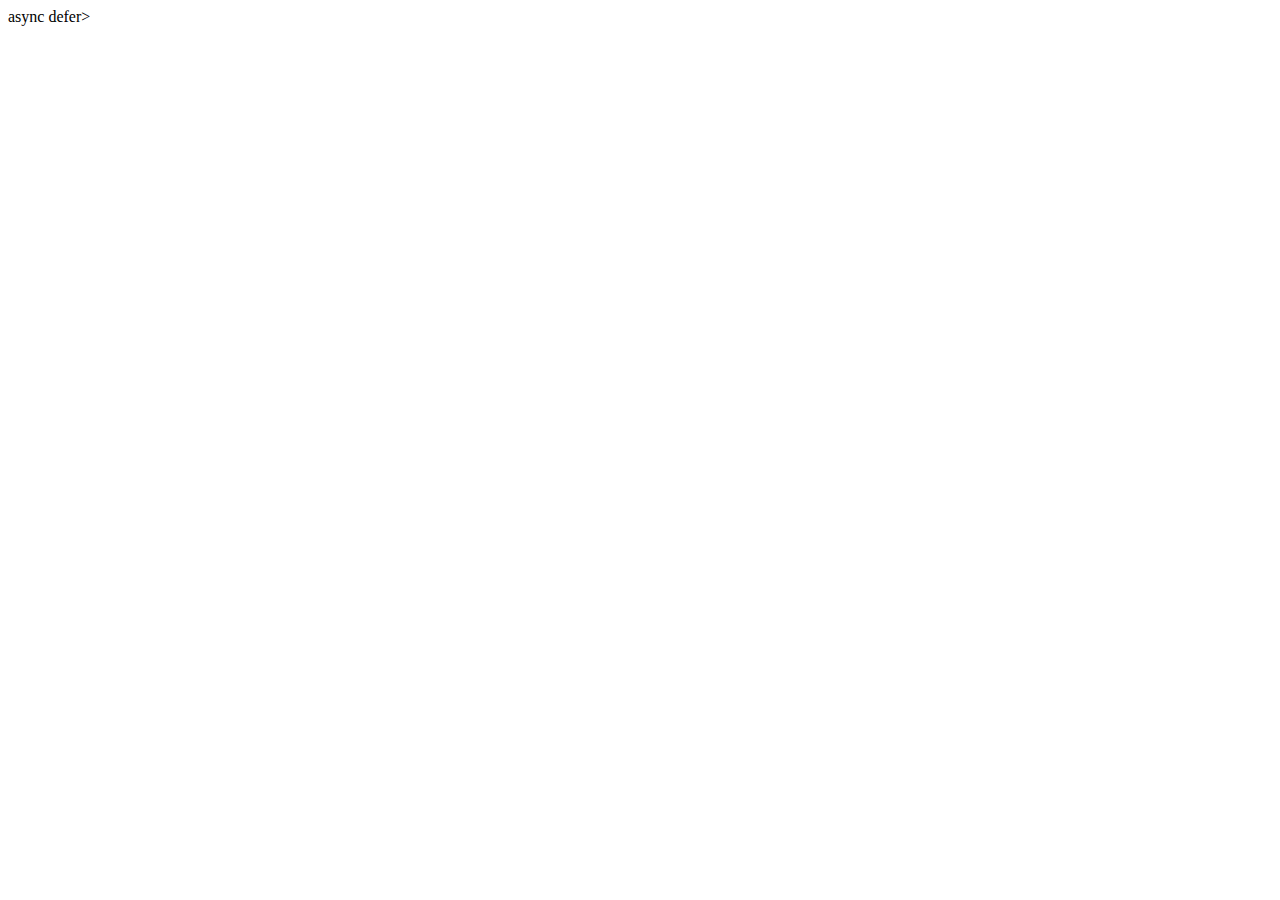
==== index.html @ 1bbeff47 "First commit" ====
<!DOCTYPE html>
<html lang="en" ng-app="app" ng-cloak>

<head>
    <title>Dashboard</title>
    <meta charset="UTF-8">
    <meta name="viewport" content="width=device-width, initial-scale=1">
    <base href="/zubutest/" target="_self">
    <link href="https://fonts.googleapis.com/icon?family=Material+Icons" rel="stylesheet">
    <link href="https://cdnjs.cloudflare.com/ajax/libs/materialize/0.100.2/css/materialize.min.css" rel="stylesheet">
    <link href="css/style.css" rel="stylesheet">
</head>

<body class="nav-md">
    <div class="full-height" ng-view></div>
    <script src="https://cdnjs.cloudflare.com/ajax/libs/jquery/3.1.1/jquery.min.js"></script>
    <script src="https://ajax.googleapis.com/ajax/libs/angularjs/1.6.1/angular.min.js"></script>
    <script src="https://ajax.googleapis.com/ajax/libs/angularjs/1.6.1/angular-route.js"></script>
    <script src="https://cdnjs.cloudflare.com/ajax/libs/angular-materialize/0.2.2/angular-materialize.min.js"></script>
    <script src="https://cdnjs.cloudflare.com/ajax/libs/materialize/0.100.2/js/materialize.min.js"></script>
    <script src="app.js"></script>
    <script src="js/routes.js"></script>
    <script src="components/navbar/navbar.js"></script>
    <script src="components/sidenav/sidenav.js"></script>
    <script src="views/dashboard/dashboard.js"></script>
    <script src="views/login/login.js"></script>
    <script src="js/moment.js"></script>
    <script src="js/jquery.simpleWeather.min.js"></script>
    <script src="https://cdnjs.cloudflare.com/ajax/libs/Chart.js/2.6.0/Chart.min.js"></script>
    async defer></script>
</body>
</html>
---- css/style.css ----
main{
    padding-left: 200px;
    background-color: rgba(245, 248, 239, 0.74);
}

@media only screen and (max-width : 992px) {
    main{
      padding-left: 0;
    }
  }

nav{
    background-color: #373737;
}

.side-nav{
    width: 200px;
    margin-top: 64px;
}

.side-nav, #user-options{
    background-color: #F2F2EA;
}

.side-nav li a:hover, #user-options li a:hover{
    background-color: #D5D5C7; 
}

.side-nav ul{
    margin-top: 0px;
}

#main-row{
    margin-bottom: 0px;
}

.nav-wrapper{
    padding-left: 32px;
    padding-right: 32px;
}

#user-options li a, #nav-mobile li a, .card-title{
    font-size: 14px;
    font-weight: 500;
    text-transform: uppercase;
}

#user-options li a, .card-title{
    color: rgba(0,0,0,0.87);
}

#user-options li a{
    line-height: 25px;
}

#title-card{
    padding: 0;
}

#title-card .card, #weather-card .card{
    margin: 0;
    border-bottom: 3px solid #7ECEF9;
    height: 117px !important;
}

#weather-card .card{
    background-color: #7ECEF9;
}

.side-bar{
    padding: 0px !important;
}

#weather{
    padding-bottom: 0px;
}

#weather .card-title{
    font-size: 40px;
    color: #ffffff;
}

.collection{
    border-width: 0px 0px; 
    border-color: rgba(231, 234, 223, 0.78);
    font-size: 12px;
    margin: 0 !important;
}

.collection .collection-item.avatar{
    min-height: 66px !important;
}

#current-drivers .card-panel .collection{
    margin-top: 15px !important;
    height: 200px;
    max-height: 100%;
    overflow-y: auto;
}

.styled-scrollbar::-webkit-scrollbar-track
{
	border-radius: 10px;
	background-color: #F5F5F5;
}

.styled-scrollbar::-webkit-scrollbar
{
	width: 8px;
    background-color: #F5F5F5;
    border-radius: 10px;
}

.styled-scrollbar::-webkit-scrollbar-thumb
{
	border-radius: 10px;
	background-color: #D5D5C7;
}

.select-wrapper input.select-dropdown {
    border: none;
    border-bottom: 0px;
    height: 2rem;
    line-height: 2rem;
    font-size: 1rem;
    color: #9e9e9e;
    margin-bottom: 0px;
}

.dropdown-content li>a, .dropdown-content li>span {
    font-size: 1rem;
    color: #9e9e9e;
    line-height: 14px;
    padding: 10px 12px;
}

.dropdown-content li {
    min-height: 35px;
}

.feed{
    margin-top: 0px;
    margin-left: 2px;
}

.feed .collection{
    height: 200px;
}

#twitter-feed{
    height: 400px;
}

.feed .collection, #twitter-feed, #top-users .collection, #last-orders .card-panel{
    max-height: 100%;
    overflow-y: auto;
}

#new-info .card-panel{
    height: 286px;
}

#new-info .card-panel .row .card{
    height: 120px;
    margin-bottom: 0px !important;
}

#new-info-header, #weekly-header{
    margin-bottom: 0px !important;
}

#new-info .card-panel .collection li{
    border-width: 0;
}


.input-field{
    margin-top: 0px !important;
}

#weekly-chart-div{
    margin-top: 24px;
}

#clock,#top-main-col{
    padding: 0px;
}

#members-feed{
    margin-bottom: 0px;
}

#members-feed{
    padding-right: 0px;
    padding-left: 0px;
}

#members-feed .card-title{
    padding-left: 15px;
}

.center-row{
    margin-bottom: 0 !important;
}

#top-users .collection, #last-orders .card-panel{
    max-height: 261px;
}

#last-orders .card-panel{
    padding: 0 !important;
}
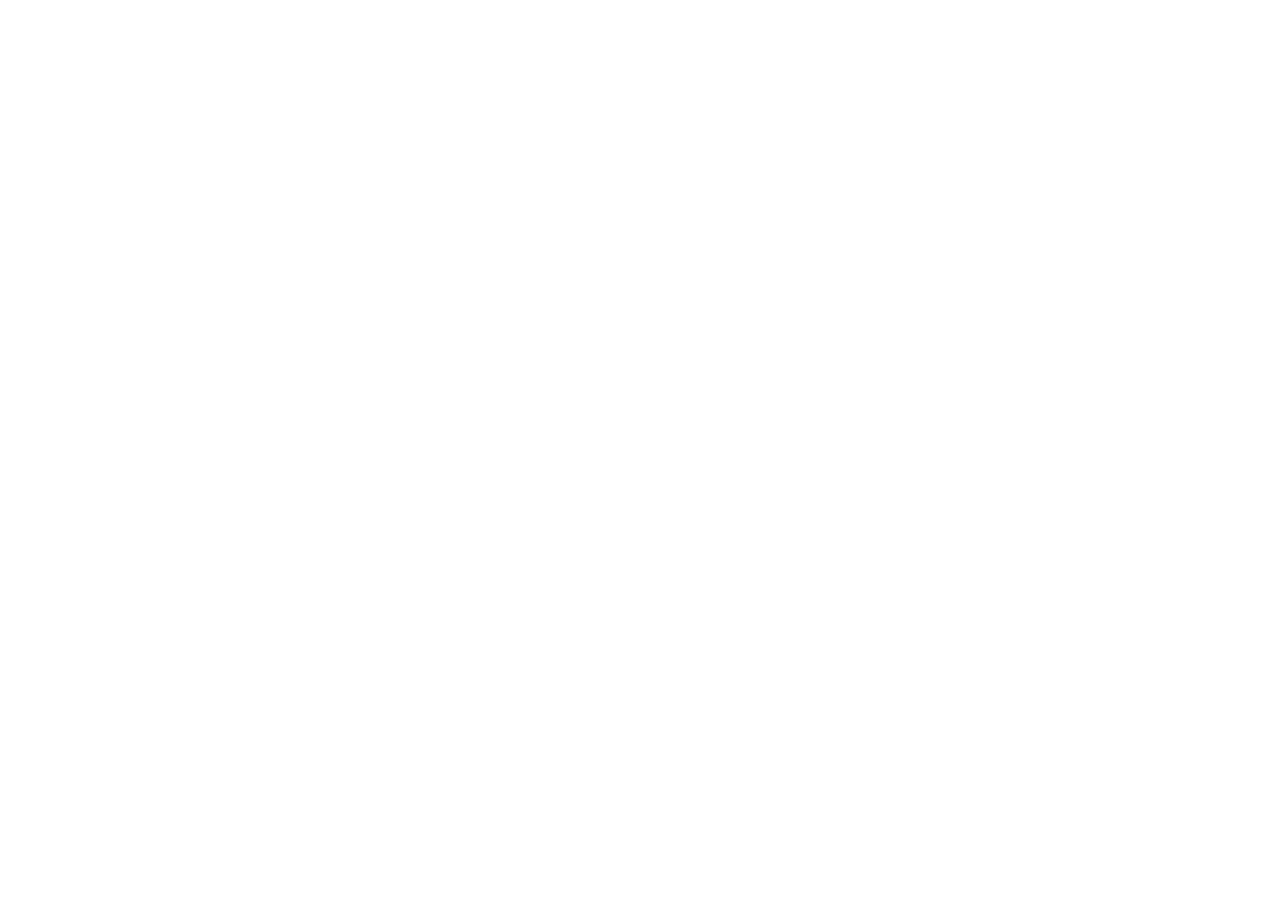
==== commit d23abd20: "Bug correction" ====
--- a/index.html
+++ b/index.html
@@ -27,6 +27,5 @@
     <script src="js/moment.js"></script>
     <script src="js/jquery.simpleWeather.min.js"></script>
     <script src="https://cdnjs.cloudflare.com/ajax/libs/Chart.js/2.6.0/Chart.min.js"></script>
-    async defer></script>
 </body>
 </html>